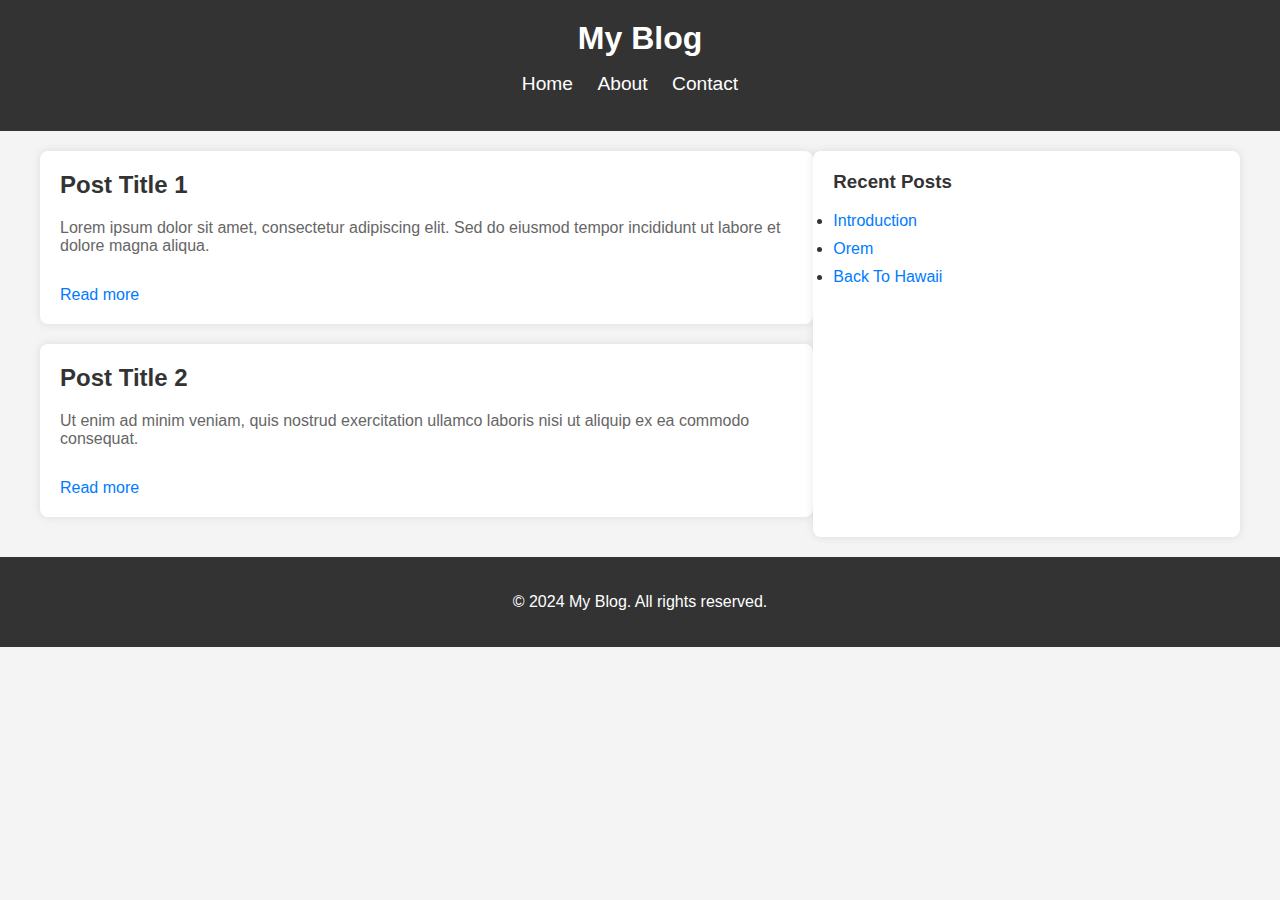
==== index.html @ 43f5c132 "Initial commit" ====
<!DOCTYPE html>
<html lang="en">
<head>
    <meta charset="UTF-8">
    <meta name="viewport" content="width=device-width, initial-scale=1.0">
    <title>My Blog</title>
    <link rel="stylesheet" href="styles.css">
</head>
<body>
    <header>
        <h1>My Blog</h1>
        <nav>
            <ul>
                <li><a href="#">Home</a></li>
                <li><a href="#">About</a></li>
                <li><a href="#">Contact</a></li>
            </ul>
        </nav>
    </header>

    <div class="container">
        <main>
            <article>
                <h2>Post Title 1</h2>
                <p>Lorem ipsum dolor sit amet, consectetur adipiscing elit. Sed do eiusmod tempor incididunt ut labore et dolore magna aliqua.</p>
                <a href="post1.html">Read more</a>
            </article>

            <article>
                <h2>Post Title 2</h2>
                <p>Ut enim ad minim veniam, quis nostrud exercitation ullamco laboris nisi ut aliquip ex ea commodo consequat.</p>
                <a href="post2.html">Read more</a>
            </article>
        </main>

        <aside>
            <h3>Recent Posts</h3>
            <ul>
                <li><a href="introduction.html">Introduction</a></li>
                <li><a href="orem.html">Orem</a></li>
                <li><a href="back_to_uni.html">Back To Hawaii</a></li>
            </ul>
        </aside>
    </div>

    <footer>
        <p>&copy; 2024 My Blog. All rights reserved.</p>
    </footer>
</body>
</html>
---- styles.css ----
body {
    font-family: 'Arial', sans-serif;
    margin: 0;
    padding: 0;
    background-color: #f4f4f4;
    color: #333;
}

.container {
    display: flex;
    justify-content: space-between;
    max-width: 1200px;
    margin: 20px auto;
    padding: 0 20px;
}

header {
    background-color: #333;
    color: #fff;
    padding: 20px 0;
    text-align: center;
}

header h1 {
    margin: 0;
    font-size: 2em;
}

nav ul {
    list-style-type: none;
    padding: 0;
}

nav ul li {
    display: inline;
    margin-right: 20px;
}

nav ul li a {
    color: #fff;
    text-decoration: none;
    font-size: 1.2em;
}

main {
    flex: 2;
}

article {
    background-color: #fff;
    padding: 20px;
    margin-bottom: 20px;
    border-radius: 8px;
    box-shadow: 0 0 10px rgba(0, 0, 0, 0.1);
}

article h2 {
    color: #333;
    margin-top: 0;
}

article p {
    color: #666;
}

article a {
    display: inline-block;
    margin-top: 15px;
    color: #007BFF;
    text-decoration: none;
}

aside {
    flex: 1;
    background-color: #fff;
    padding: 20px;
    border-radius: 8px;
    box-shadow: 0 0 10px rgba(0, 0, 0, 0.1);
}

aside h3 {
    color: #333;
    margin-top: 0;
}

aside ul {
    padding: 0;
}

aside ul li {
    margin-bottom: 10px;
}

aside ul li a {
    color: #007BFF;
    text-decoration: none;
}

footer {
    background-color: #333;
    color: #fff;
    text-align: center;
    padding: 20px 0;
    clear: both;
}
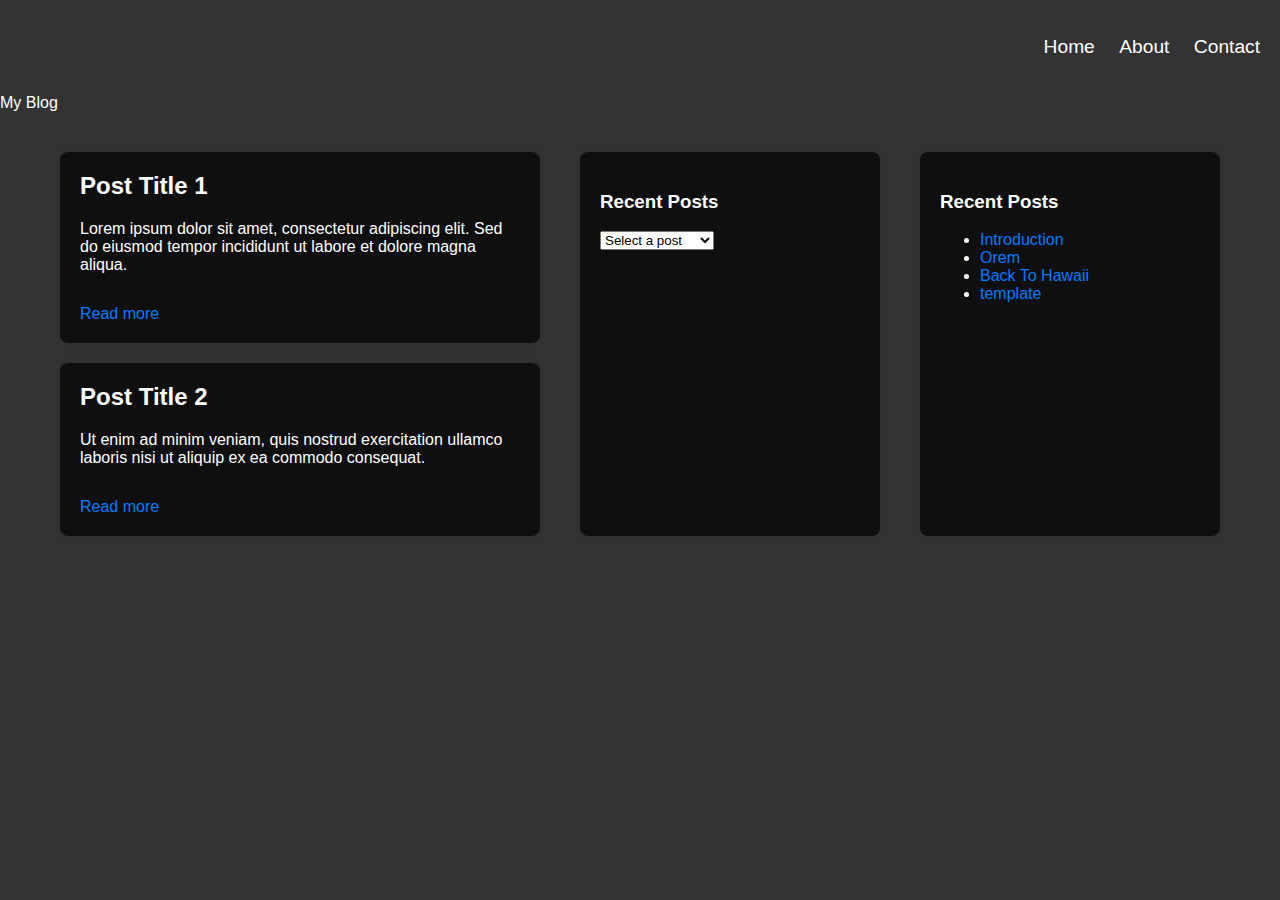
==== commit 3f14934c: "colors changed" ====
--- a/index.html
+++ b/index.html
@@ -8,7 +8,6 @@
 </head>
 <body>
     <header>
-        <h1>My Blog</h1>
         <nav>
             <ul>
                 <li><a href="#">Home</a></li>
@@ -17,6 +16,10 @@
             </ul>
         </nav>
     </header>
+
+    <section>
+        <div class="title">My Blog</div>
+    </section>
 
     <div class="container">
         <main>
@@ -32,13 +35,22 @@
                 <a href="post2.html">Read more</a>
             </article>
         </main>
-
+        <aside>
+            <h3>Recent Posts</h3>
+            <select onchange="location = this.value;">
+                <option value="" selected disabled>Select a post</option>
+                <option value="introduction.html">Introduction</option>
+                <option value="orem.html">Orem</option>
+                <option value="back_to_uni.html">Back To Hawaii</option>
+            </select>
+        </aside>
         <aside>
             <h3>Recent Posts</h3>
             <ul>
                 <li><a href="introduction.html">Introduction</a></li>
                 <li><a href="orem.html">Orem</a></li>
                 <li><a href="back_to_uni.html">Back To Hawaii</a></li>
+                <li><a href="template.html">template</a></li>
             </ul>
         </aside>
     </div>
--- a/styles.css
+++ b/styles.css
@@ -2,8 +2,8 @@
     font-family: 'Arial', sans-serif;
     margin: 0;
     padding: 0;
-    background-color: #f4f4f4;
-    color: #333;
+    background-color: #333;
+    color: #fff;
 }
 
 .container {
@@ -14,11 +14,25 @@
     padding: 0 20px;
 }
 
+button{
+
+    background-color: black;
+    text-align: center;
+    justify-content: center;
+    border-radius: 10%;
+
+}
+
 header {
-    background-color: #333;
+    /* background-color: #9414e3; */
     color: #fff;
     padding: 20px 0;
-    text-align: center;
+    text-align: right;
+}
+
+.title{
+    align-items: center;
+    justify-content: center;
 }
 
 header h1 {
@@ -26,41 +40,59 @@
     font-size: 2em;
 }
 
+
 nav ul {
     list-style-type: none;
     padding: 0;
 }
 
+aside ul li a {
+    color: #007BFF;
+    text-decoration: none;
+}
+
+
 nav ul li {
     display: inline;
     margin-right: 20px;
 }
+nav ul li {
+    text-decoration: none;
+    display: inline;
+    margin-right: 20px;
+}
+
 
 nav ul li a {
     color: #fff;
     text-decoration: none;
     font-size: 1.2em;
 }
-
+nav ul li a:hover {
+    color: #0F0F0F;
+    text-decoration: none;
+    font-size: 1.2em;
+}
 main {
     flex: 2;
 }
 
 article {
-    background-color: #fff;
+    background-color: #0F0F0F;
     padding: 20px;
+    margin: 20px;
     margin-bottom: 20px;
     border-radius: 8px;
     box-shadow: 0 0 10px rgba(0, 0, 0, 0.1);
 }
 
 article h2 {
-    color: #333;
+    color: #fff;
     margin-top: 0;
 }
 
 article p {
-    color: #666;
+    color: #;
 }
 
 article a {
@@ -72,34 +104,36 @@
 
 aside {
     flex: 1;
-    background-color: #fff;
+    background-color: #0f0f0f;
     padding: 20px;
+    margin: 20px;
     border-radius: 8px;
     box-shadow: 0 0 10px rgba(0, 0, 0, 0.1);
 }
 
-aside h3 {
-    color: #333;
-    margin-top: 0;
-}
 
-aside ul {
-    padding: 0;
-}
 
-aside ul li {
-    margin-bottom: 10px;
-}
-
-aside ul li a {
-    color: #007BFF;
-    text-decoration: none;
-}
 
 footer {
-    background-color: #333;
-    color: #fff;
+    /* background-color: #9414e3; */
+    color: #333;
     text-align: center;
     padding: 20px 0;
     clear: both;
 }
+
+
+
+
+button {
+    background-color: #007BFF; /* Button background color */
+    color: #ffffff; /* Button text color */
+    border: none;
+    padding: 10px 20px;
+    border-radius: 5px;
+    cursor: pointer;
+}
+
+button:hover {
+    background-color: #0056b3; /* Button background color on hover */
+}
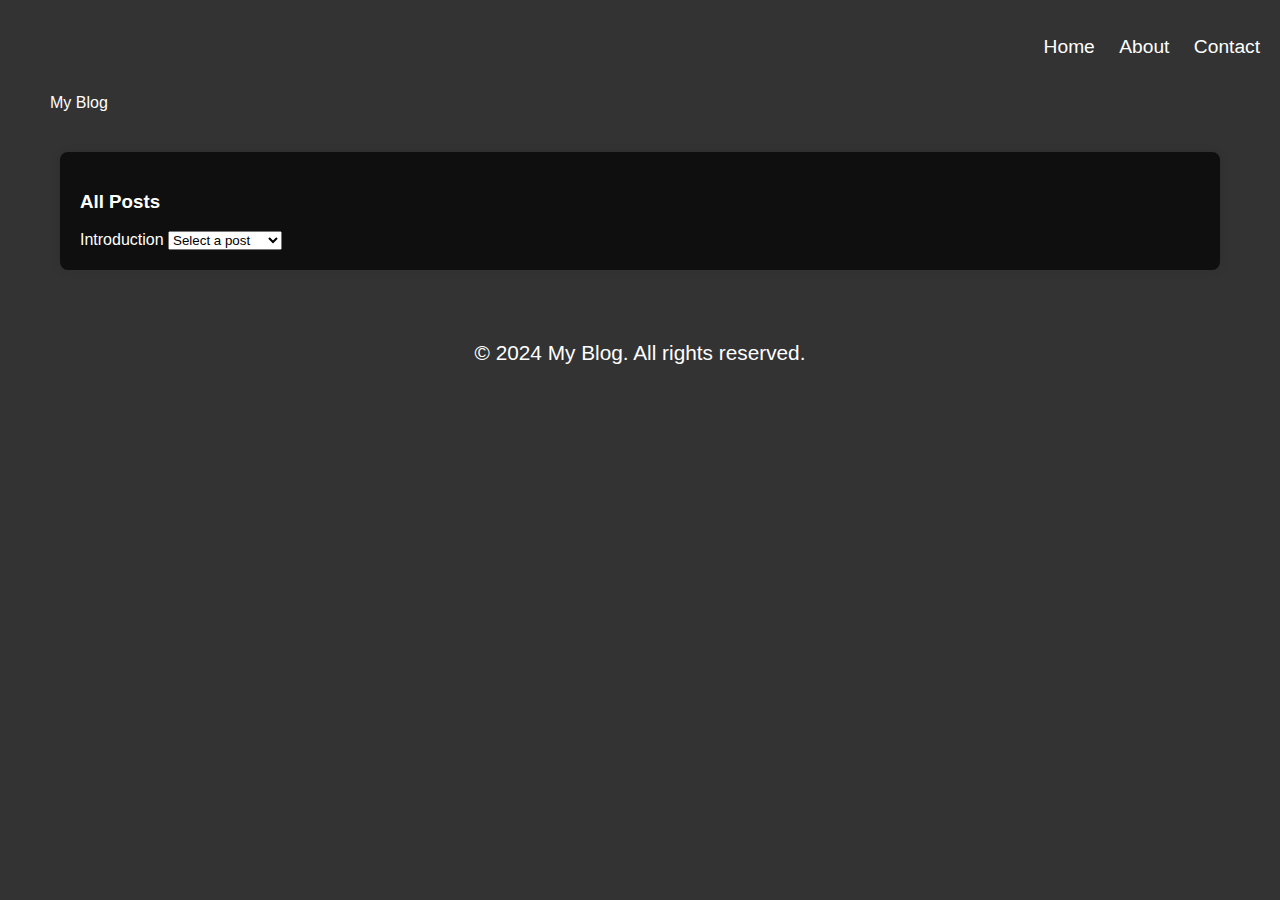
==== commit 8879f863: "experimenting" ====
--- a/index.html
+++ b/index.html
@@ -22,21 +22,11 @@
     </section>
 
     <div class="container">
-        <main>
-            <article>
-                <h2>Post Title 1</h2>
-                <p>Lorem ipsum dolor sit amet, consectetur adipiscing elit. Sed do eiusmod tempor incididunt ut labore et dolore magna aliqua.</p>
-                <a href="post1.html">Read more</a>
-            </article>
-
-            <article>
-                <h2>Post Title 2</h2>
-                <p>Ut enim ad minim veniam, quis nostrud exercitation ullamco laboris nisi ut aliquip ex ea commodo consequat.</p>
-                <a href="post2.html">Read more</a>
-            </article>
-        </main>
+    
         <aside>
-            <h3>Recent Posts</h3>
+          
+            <h3>All Posts</h3>
+            <a href="introduction.html">Introduction</a>
             <select onchange="location = this.value;">
                 <option value="" selected disabled>Select a post</option>
                 <option value="introduction.html">Introduction</option>
@@ -44,15 +34,7 @@
                 <option value="back_to_uni.html">Back To Hawaii</option>
             </select>
         </aside>
-        <aside>
-            <h3>Recent Posts</h3>
-            <ul>
-                <li><a href="introduction.html">Introduction</a></li>
-                <li><a href="orem.html">Orem</a></li>
-                <li><a href="back_to_uni.html">Back To Hawaii</a></li>
-                <li><a href="template.html">template</a></li>
-            </ul>
-        </aside>
+        
     </div>
 
     <footer>
--- a/styles.css
+++ b/styles.css
@@ -30,10 +30,7 @@
     text-align: right;
 }
 
-.title{
-    align-items: center;
-    justify-content: center;
-}
+
 
 header h1 {
     margin: 0;
@@ -44,6 +41,11 @@
 nav ul {
     list-style-type: none;
     padding: 0;
+}
+
+.title{
+    margin-left: 50px;
+ 
 }
 
 aside ul li a {
@@ -72,6 +74,11 @@
     color: #0F0F0F;
     text-decoration: none;
     font-size: 1.2em;
+}
+a{
+    color: #fff;
+    text-decoration: none;
+    margin-bottom: 25px;
 }
 main {
     flex: 2;
@@ -115,10 +122,10 @@
 
 
 footer {
-    /* background-color: #9414e3; */
-    color: #333;
+    color: #fff;
+    font-size: 1.3rem;
     text-align: center;
-    padding: 20px 0;
+    padding: 10px 0;
     clear: both;
 }
 
